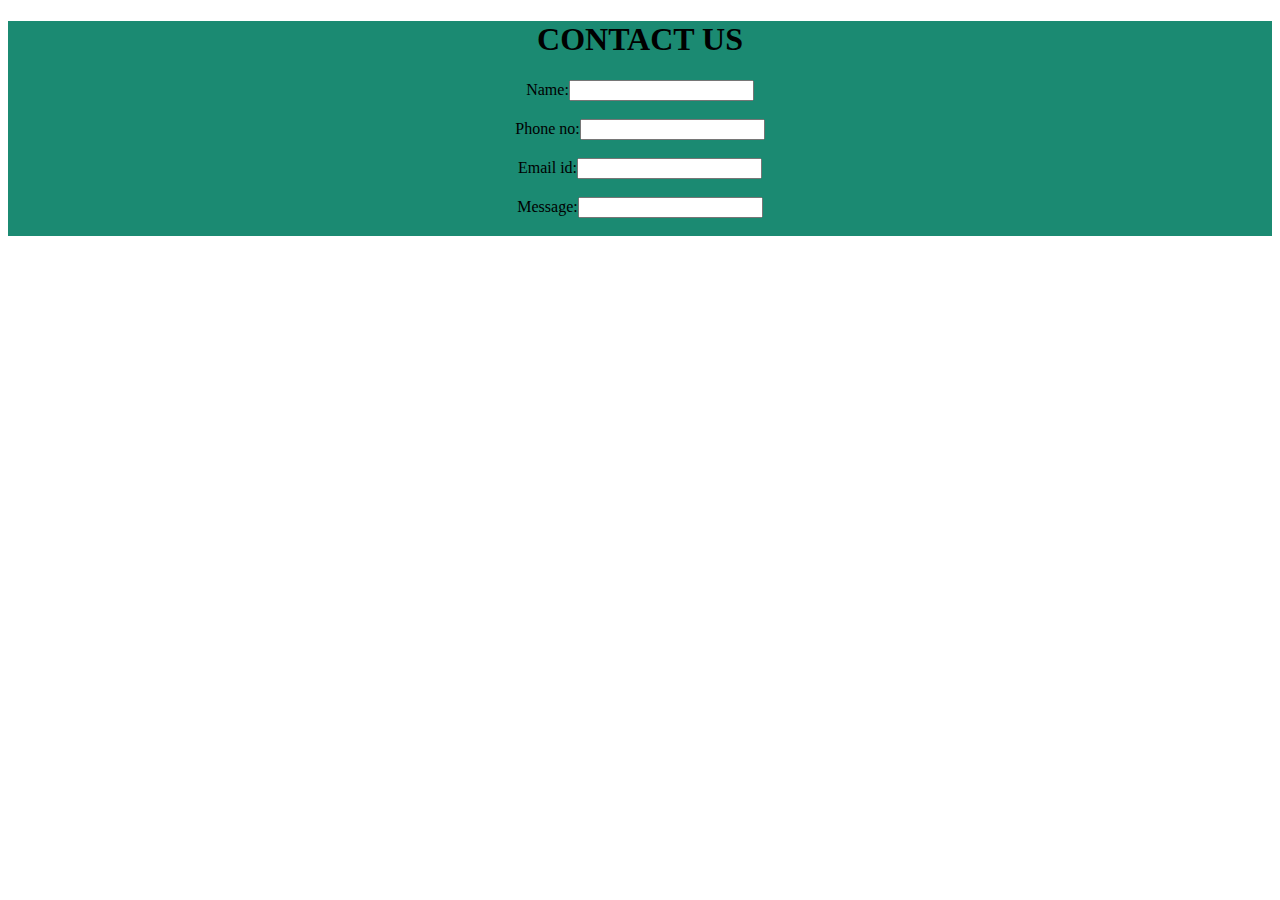
==== contact.html @ 575fa19a "protofolio assignment" ====
<!DOCTYPE html>
<html lang="en">
<head>
    <meta charset="UTF-8">
    <meta http-equiv="X-UA-Compatible" content="IE=edge">
    <meta name="viewport" content="width=device-width, initial-scale=1.0">
    <title>Document</title>
</head>
<body>
    <form align="center" style="background-color:#1b8a72">
        <H1>CONTACT US</H1>
    <label>Name:</label><input type="text"><br><br>
    <label>Phone no:</label><input type="number"><br><br>
    <label>Email id:</label><input type="text"><br><br>
    <label>Message:</label><input type="text"><br><br>
    </form>
</body>
</html>
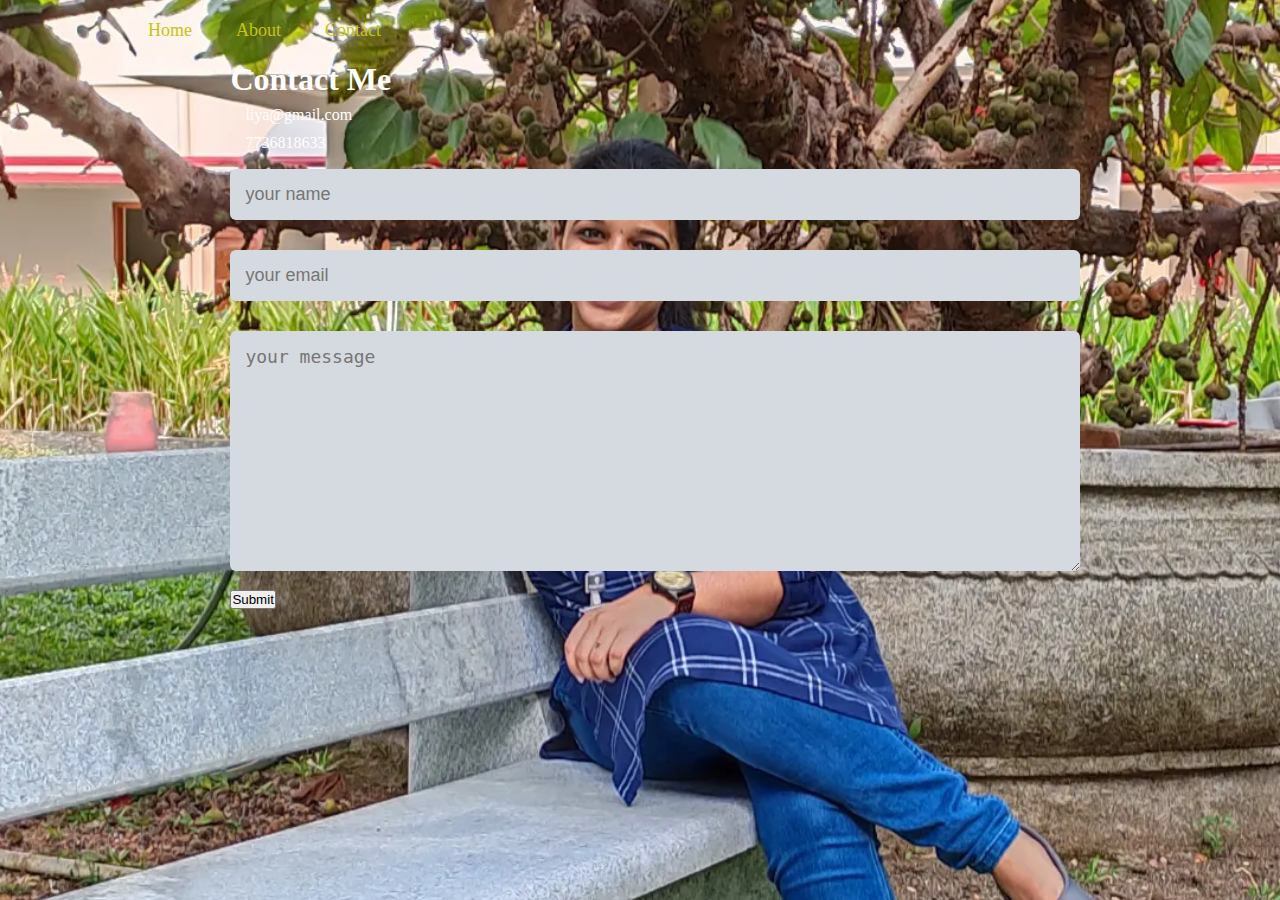
==== commit 58c55e24: "LATEST" ====
--- a/contact.html
+++ b/contact.html
@@ -5,14 +5,42 @@
     <meta http-equiv="X-UA-Compatible" content="IE=edge">
     <meta name="viewport" content="width=device-width, initial-scale=1.0">
     <title>Document</title>
+    <link rel="stylesheet" href="style.css">
 </head>
 <body>
-    <form align="center" style="background-color:#1b8a72">
-        <H1>CONTACT US</H1>
-    <label>Name:</label><input type="text"><br><br>
-    <label>Phone no:</label><input type="number"><br><br>
-    <label>Email id:</label><input type="text"><br><br>
-    <label>Message:</label><input type="text"><br><br>
-    </form>
+    <div id="header">
+        <div class="container">
+            <nav>
+               
+                <ul>
+                    <li><a href="index.html">Home</a></li>
+                    <li><a href="about.html">About</a></li>
+                    <li><a href="contact.html">Contact</a></li>
+                </ul>
+            </nav>
+    <div id="contact">
+        <div class="container">
+            <div class="row">
+                <div class="contact-left">
+                    <h1 class=""sun-title">Contact Me</h1>
+                    <p><i class="fas fa-paper-plane"></i>liya@gmail.com</p>
+                    <p><i class="fas fa-phone-square-alt"></i>7736818633</p>
+                    <div class=""social-icon"></div>
+                    <a href="<i class="fa-brands fa-instagram"></i></a>
+                    <a href="<i class="fa-brands fa-linkedin"></i></a>
+                </div>
+                <div class=""contact-right">
+                    <form>
+                        <input type="text"name="Name"placeholder="your name" required>
+                        <input type="text"email="Email"placeholder="your email" required>
+                        <textarea name="message" id="" cols="30" rows="10" placeholder="your message"></textarea>
+                        <button type="submit" class=""btn>Submit</button>
+                        </form>
+                </div>
+            </div>
+        </div>
+    </div>
+    </body>
+    </html>
 </body>
 </html>--- a/style.css
+++ b/style.css
@@ -0,0 +1,171 @@
+*{
+    margin:0;
+    padding:0;
+    front-family:'poppins',sans-serif;
+    box-sizing:border;
+}
+body{
+    background:#080808;
+    color:#fff;
+}
+#header{
+    width:100%;
+    height:100vh;
+    background-image:url(image/sanika.jpg);
+    background-size:cover;
+    background-position: center;
+}
+.container{
+    padding:10px 10%;
+}
+nav{
+    display:flex;
+    align-items:center;
+    justify-content: space-between;
+    flex-wrap: wrap;
+
+}
+.logo{
+    width:140px;
+}
+nav ul li{
+    display:inline-block;
+    list-style:none;
+    margin:10px 20px;
+}
+nav ul li a{
+    color:#c8c213;
+    text-decoration:none;
+    font-size:18px;
+    position: relative;
+}
+nav ul li a::after{
+    content:'';
+    width:0;
+    height:3px;background: #570586;
+    position:absolute;
+    left:0;
+    bottom:-6px;
+    transition:0.5s;
+}
+nav ul li a:hover::after{
+    width:100%;
+}
+.header-text{
+    margin-top:20%;
+    font-size:30px;
+}
+.header-text h1{
+    font-size:60px;
+    margin-top: 20px;
+}
+.header-text h1 span{
+color:#5233b8
+}
+#about{
+    padding:80px 0;
+    color:#807878;
+}
+.row{
+    display:flex;
+    justify-content:space-between;
+    flex-wrap:wrap;
+}
+.about-col-1{
+    flex-basis: 15%;
+}
+.about-col-1 img{
+    width:50%;
+    border-radius:15px;
+}
+.about-col-2{
+    flex-basis: 30%;
+
+}
+.sub-title{
+    font-size:60px;
+    font-weight:600;
+    color:#a19e9e;
+}
+.tab-titles{
+    display:flex;
+    margin:20px 0 40px;
+}
+.tab-link{
+    margin-right:50px;
+    font-size:18px;
+    font-weight: 500;
+    cursor: pointer;
+    position:relative;
+}
+.tab-links::after{
+    content:'';
+    width:0;
+    height:3px;
+    background:#ff004f;
+    position:absolute;
+    left:0;
+    bottom:-8px;
+    transition: 0.5s;
+}
+.tab-link.active-link::after{
+    width:50%
+}
+
+
+
+
+
+.contact-left{
+    flex-basis:35%;
+}
+.contact-right{
+    flex-basis:60%;
+}
+.contact-left p{
+    margin top: 30px;
+}
+.contact-left p i{
+    color:rgb(189, 196, 196);
+    margin-right: 15px;
+    font-size: 25px;
+}
+.social-icons{
+    margin-top: 30px;
+}
+.social-icons a{
+    text-decoration: none;
+    font-size:30px;
+    margin-right: 15px;
+    color:#ff004f;
+    display: inline-block;
+    transition:transform 0.5s ;
+}
+.social-icons a:hover{
+    color:rgb(129, 138, 138);
+    transform: translate(-5px);
+}
+.btn{
+    display: inline-block;
+    background: #ff004f;
+}
+.contact-right form{
+    width:100%
+}
+form input,form textarea{
+    width: 100%;
+    border:0;
+    outline:none;
+    background:#d5dae0;
+    padding: 15px;
+    margin:15px 0;
+    color:#570586;font-size: 18px;
+     border-radius:6px ;
+}
+form .btn{
+    padding: 14px 60px;
+    font-size: 18px;
+    margin-top: 20px;
+    cursor:pointer;
+}
+  }